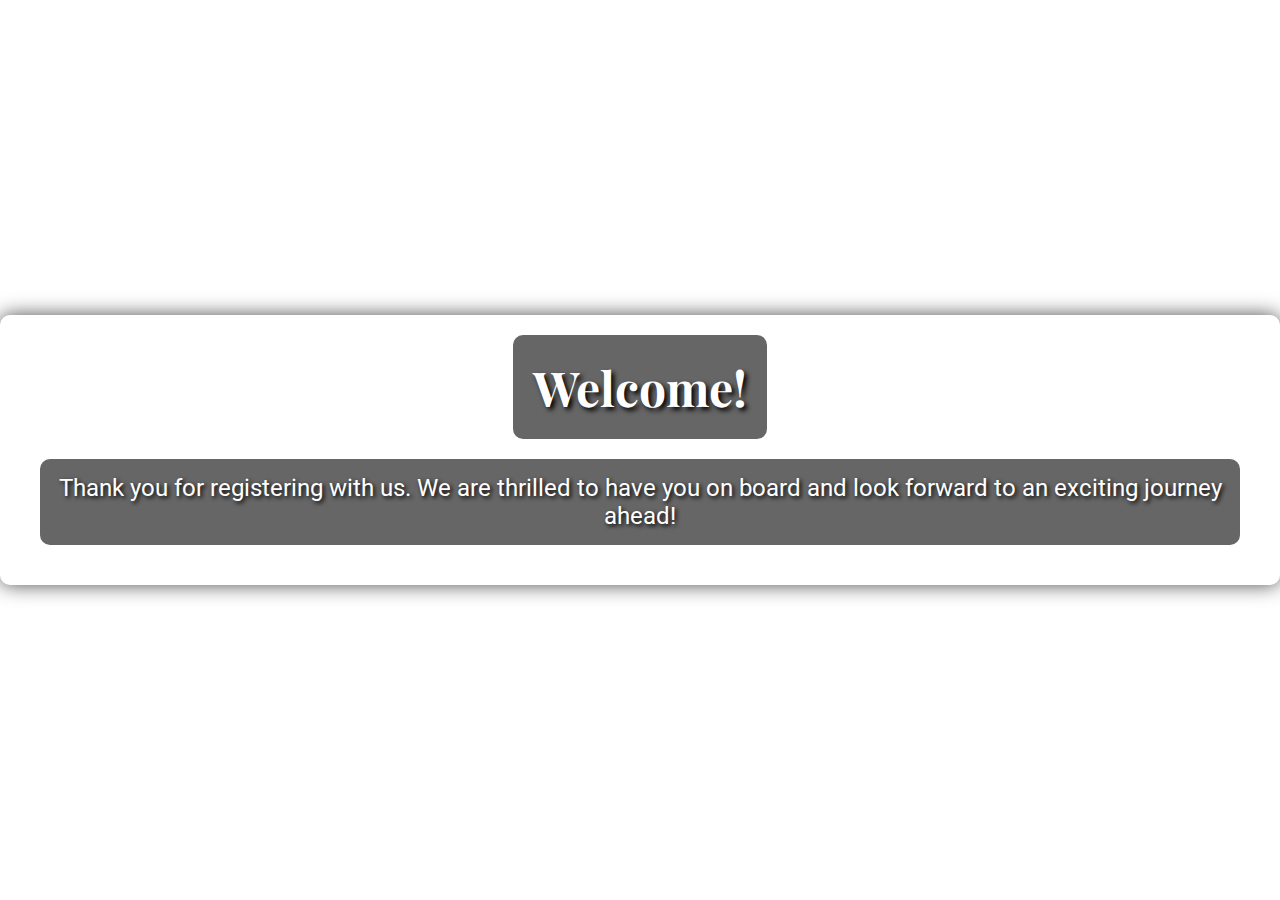
==== welcome.html @ a0b0ffcd "Added files in the repo" ====
<!DOCTYPE html>
<html lang="en">
<head>
    <meta charset="UTF-8">
    <meta name="viewport" content="width=device-width, initial-scale=1.0">
    <title>Welcome</title>
    <link href="https://fonts.googleapis.com/css2?family=Roboto:wght@400;700&family=Playfair+Display:wght@700&display=swap" rel="stylesheet">
    <style>
        body {
            font-family: 'Roboto', sans-serif;
            margin: 0;
            padding: 0;
            background: url('https://upload.wikimedia.org/wikipedia/commons/thumb/1/1a/Saint_Basil%27s_Cathedral_%28Russia%29.jpg/2560px-Saint_Basil%27s_Cathedral_%28Russia%29.jpg') no-repeat center center fixed;
            background-size: cover;
            color: #fff;
            text-align: center;
            display: flex;
            justify-content: center;
            align-items: center;
            height: 100vh;
            flex-direction: column;
        }
        h1 {
            font-family: 'Playfair Display', serif;
            font-size: 48px;
            margin: 0;
            padding: 20px;
            background-color: rgba(0, 0, 0, 0.6);
            border-radius: 10px;
            text-shadow: 3px 3px 5px #000;
        }
        p {
            font-size: 24px;
            margin: 20px;
            background-color: rgba(0, 0, 0, 0.6);
            padding: 15px;
            border-radius: 10px;
            text-shadow: 2px 2px 4px #000;
        }
        .welcome-container {
            display: flex;
            flex-direction: column;
            align-items: center;
            padding: 20px;
            border-radius: 10px;
            background-color: rgba(255, 255, 255, 0.3);
            box-shadow: 0 0 20px rgba(0, 0, 0, 0.7);
        }
        .welcome-container img {
            width: 200px;
            border-radius: 50%;
            margin-bottom: 20px;
            box-shadow: 0 0 10px rgba(0, 0, 0, 0.5);
        }
        .welcome-container h2 {
            font-family: 'Playfair Display', serif;
            font-size: 36px;
            margin: 0;
            padding: 10px;
            color: #ff0000;
        }
    </style>
</head>
<body>
    <div class="welcome-container">
        <h1>Welcome!</h1>
        <p>Thank you for registering with us. We are thrilled to have you on board and look forward to an exciting journey ahead!</p>
    </div>
</body>
</html>
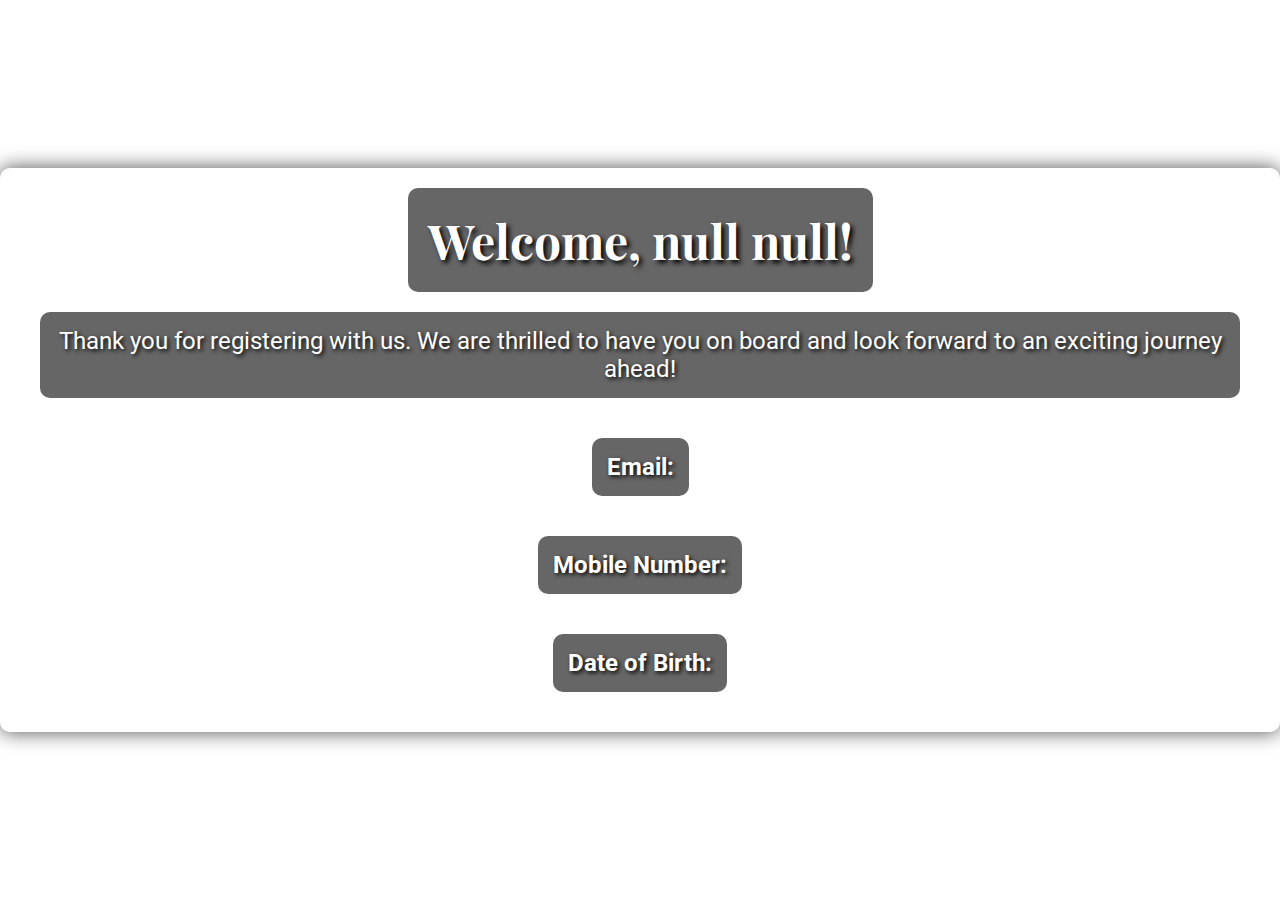
==== commit d690e3e5: "changes the welcome screen" ====
--- a/welcome.html
+++ b/welcome.html
@@ -63,8 +63,34 @@
 </head>
 <body>
     <div class="welcome-container">
-        <h1>Welcome!</h1>
+        <h1>Welcome, <span id="user-name"></span>!</h1>
         <p>Thank you for registering with us. We are thrilled to have you on board and look forward to an exciting journey ahead!</p>
+        <p><strong>Email:</strong> <span id="user-email"></span></p>
+        <p><strong>Mobile Number:</strong> <span id="user-mobile"></span></p>
+        <p><strong>Date of Birth:</strong> <span id="user-dob"></span></p>
     </div>
+    
+    <script>
+        // Function to get URL parameters
+        function getQueryParams() {
+            const params = new URLSearchParams(window.location.search);
+            return {
+                firstname: params.get("firstname"),
+                lastname: params.get("lastname"),
+                email: params.get("email"),
+                mobile: params.get("mobile"),
+                dob: params.get("dob")
+            };
+        }
+
+        // Get the form data from URL parameters
+        const userData = getQueryParams();
+
+        // Display the retrieved data
+        document.getElementById("user-name").textContent = userData.firstname + " " + userData.lastname;
+        document.getElementById("user-email").textContent = userData.email;
+        document.getElementById("user-mobile").textContent = userData.mobile;
+        document.getElementById("user-dob").textContent = userData.dob;
+    </script>
 </body>
-</html>+</html>
